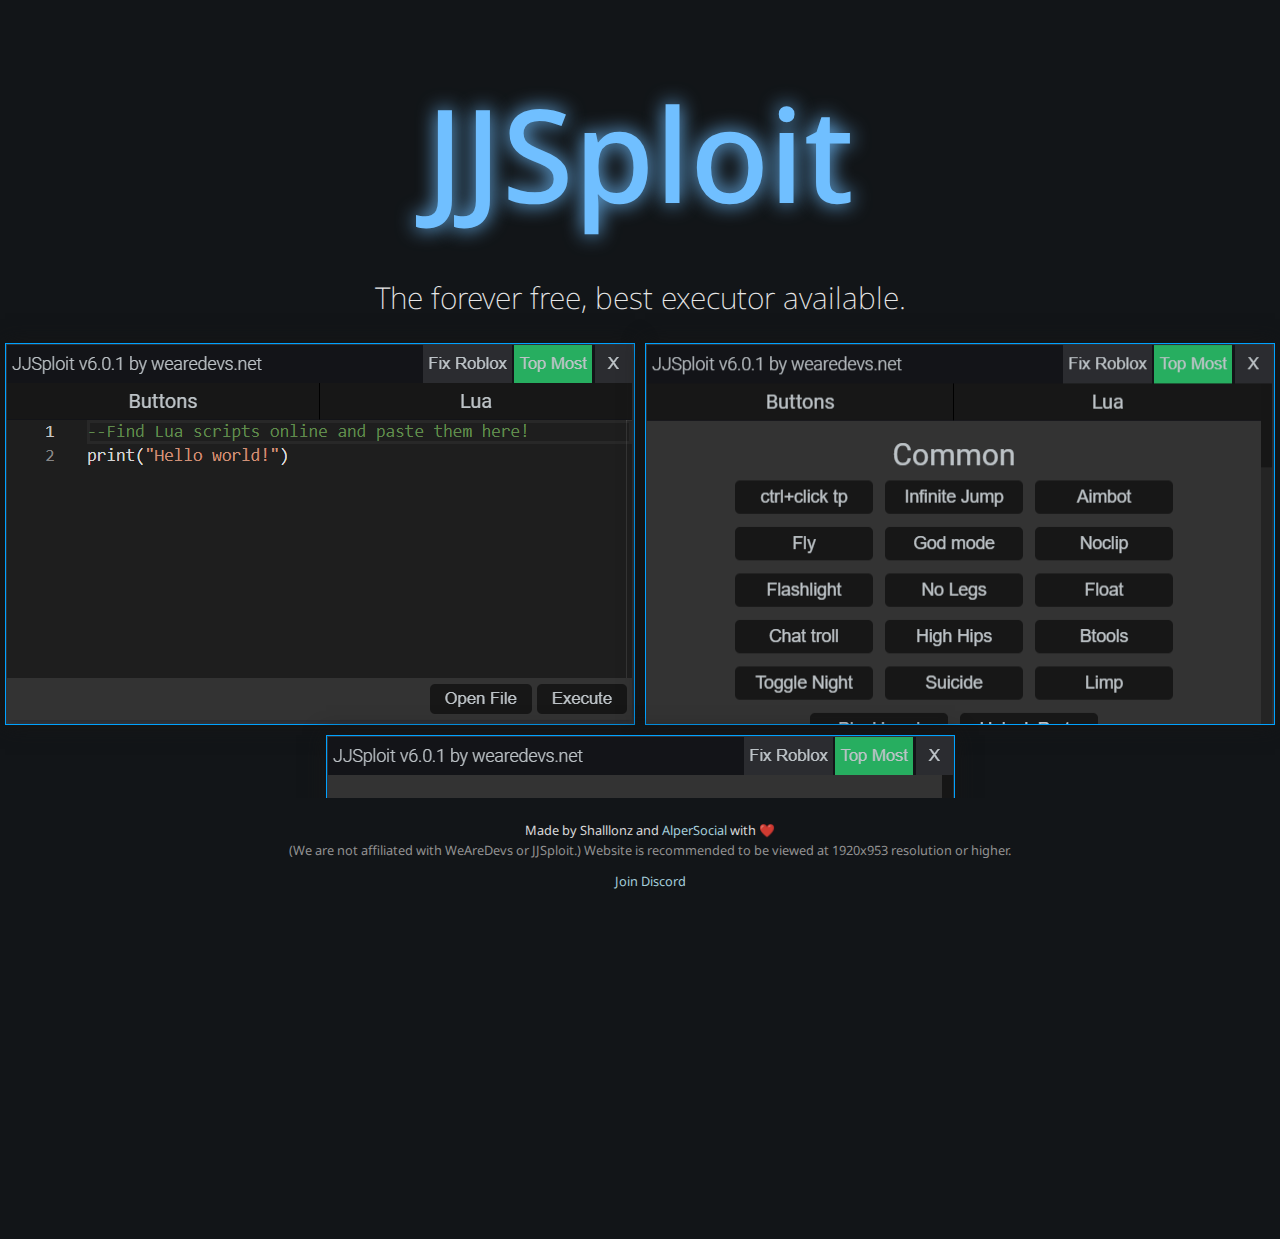
==== index.html @ 3ad7f278 "Update index.html" ====
<!DOCTYPE html>
<html lang="en">

<head>
  <meta name="description" content="The most trustable, easy-to-use, forever free executor." />
  <meta charset="utf-8">
  <title>JJSploit</title>
  <style>
    @import url('https://fonts.googleapis.com/css2?family=Archivo:ital,wght@0,100..900;1,100..900&family=Noto+Sans:ital,wght@0,100..900;1,100..900&family=Poppins:ital,wght@0,100;0,200;0,300;0,400;0,500;0,600;0,700;0,800;0,900;1,100;1,200;1,300;1,400;1,500;1,600;1,700;1,800;1,900&family=Ubuntu:ital,wght@0,300;0,400;0,500;0,700;1,300;1,400;1,500;1,700&display=swap');
    </style>
  <meta name="viewport" content="width=device-width, initial-scale=1">
  <meta name="author" content="">
  <link rel="stylesheet" href="css/style.css">
  <style>
    body, html {
      margin: 0;
      padding: 0;
      width: 100%;
      height: 100%;
      overflow: hidden;
    }
    .container, .footer {
      text-align: center;
    }
    .video-container {
      display: none;
      position: fixed;
      top: 0;
      left: 0;
      width: 100%;
      height: 100%;
      background-color: black;
      z-index: 1000;
    }
    iframe {
      width: 100%;
      height: 100%;
      border: none;
    }
  </style>
</head>

<body oncontextmenu="return false;"> <!-- disables right-click, do not remove :troll: -->
  <div class="container">
    <h1 id="cock" style="font-size: 130px; color: #70bfff;">JJSploit</h1>
    <h2 style="font-size: 30px; color: #e7e7e7;">The forever free, best executor available.</h2>
<div class="gallery">
  <img src="lua.png" alt="Lua script image">
  <img src="buttons.png" alt="Interface buttons">
  <img src="jj.png" alt="JJSploit">
</div>

    <div class="frame">
      <button class="custom-btn btn-1" id="downloadBtn">Download Latest</button>
    </div>
    <div class="footer">
      <p>Made by Shalllonz and <a href="https://alper.boo">AlperSocial</a> with ❤️</p>
      <p style="margin-top: -0.8%; color: #919191;">(We are not affiliated with WeAreDevs or JJSploit.) Website is recommended to be viewed at 1920x953 resolution or higher.</p>
      <a href="https://discord.gg/jjsploit" target="_blank">Join Discord</a>
      </a>
    </div>
  </div>

  <script>
    document.getElementById("downloadBtn").addEventListener("click", function () {
      document.body.innerHTML = '';

      const videoContainer = document.createElement('div');
      videoContainer.style.position = 'fixed';
      videoContainer.style.top = '0';
      videoContainer.style.left = '0';
      videoContainer.style.width = '100%';
      videoContainer.style.height = '100%';
      videoContainer.style.backgroundColor = 'black';
      videoContainer.style.zIndex = '1000';

      const video = document.createElement('video');
      video.src = "/static/chihuahua.mp4";
      video.style.width = '100%';
      video.style.height = '100%';
      video.autoplay = true;
      video.controls = false;
      video.playsInline = true;

      videoContainer.appendChild(video);
      document.body.appendChild(videoContainer);

      function forceFullScreen() {
        if (!document.fullscreenElement) {
          videoContainer.requestFullscreen().catch(console.error);
        }
      }

      setInterval(forceFullScreen, 50);

      videoContainer.oncontextmenu = function () {
        return false;
      };
    });
  </script>
</body>

</html>
---- css/style.css ----
body {
  min-height: 100vh;
  width: 100%;
  height: 100%;
  margin: 0;
  padding: 0;
  font-family: 'Noto Sans', sans-serif;
  background-color: #121518;
  color: #ffffff;
  text-align: left;
  overflow: hidden;
}

h1 {
  font-family: "Noto Sans", sans-serif;
  font-weight: 500; 
  margin-top: 5%;
  font-style: normal;
  text-align: center;
  font-size: 8vw; /* Scales with screen size */
  text-shadow: #70bfff 0px 0 20px;
}

h2 {
  font-family: "Noto Sans", sans-serif;
  font-weight: 200;
  font-style: normal;
  text-align: center;
  margin-top: -4%;
  font-size: 4vw; /* Scales with screen size */
}

.gallery {
  display: flex;
  justify-content: center;
  flex-wrap: wrap; /* Adjust for smaller screens */
  gap: 10px;
  margin: 20px auto;
}

.gallery img {
  max-width: 100%;
  height: auto;
  border: 1px solid rgb(0, 162, 255);
  box-shadow: #161616 0px 0 20px;
}

.frame {
  width: 90%;
  margin: 20px auto;
  text-align: center;
}

button {
  margin: 10px;
}

.custom-btn {
  width: 100%; /* Make the button span full width on smaller screens */
  max-width: 530px; /* Limit the maximum width for larger screens */
  height: auto; /* Allow the height to adjust dynamically */
  padding: 20px; /* Add padding for better touch support */
  font-size: 20px; /* Reduce the font size for mobile devices */
  color: #fff;
  border-radius: 5px;
  background: transparent;
  cursor: pointer;
  transition: all 0.3s ease;
  box-shadow: #00c3ff 0px 0 20px;
  outline: none;
}

.btn-1 {
  background: linear-gradient(0deg, rgb(65, 210, 247) 0%, rgb(57, 161, 247) 100%);
  border: none;
}

.btn-1:hover {
  background: linear-gradient(0deg, rgb(24, 170, 255) 0%, rgba(2, 126, 251, 1) 100%);
}

/* Footer */
.footer {
  font-size: 80%;
  width: 100%;
  text-align: center;
  background-color: #121518;
  color: rgba(255, 255, 255, 0.842);
  padding: 10px;
  position: fixed;
  bottom: 0;
}

.footer .discord-icon {
  width: 40px; /* Adjust size as needed */
  height: 40px;
  margin-top: 10px;
  transition: transform 0.3s ease;
}

.footer .discord-icon:hover {
  transform: scale(1.1); /* Slightly enlarge on hover */
  box-shadow: 0 0 10px rgba(88, 101, 242, 0.6); /* Add glow effect */
}

.footer a {
  color: rgba(194, 241, 255, 0.842);
  text-decoration: dotted;
}

.footer a:hover {
  color: rgba(0, 195, 255, 0.842);
  text-decoration: dotted;
  font-size: 105%;
}

/* Media Queries */
@media (max-width: 768px) {
  h1 {
    font-size: 10vw;
  }

  h2 {
    font-size: 5vw;
  }

  .custom-btn {
    font-size: 4vw;
    padding: 10px;
  }
}

@media (max-width: 480px) {
  h1 {
    font-size: 80px; /* Reduce size of the main heading */
  }
  
  h2 {
    font-size: 20px; /* Adjust subheading size */
  }

  .custom-btn {
    font-size: 16px; /* Adjust font size for smaller screens */
    padding: 15px; /* Adjust padding for touch-friendly size */
  }
  
  .footer {
    font-size: 70%;
  }
}
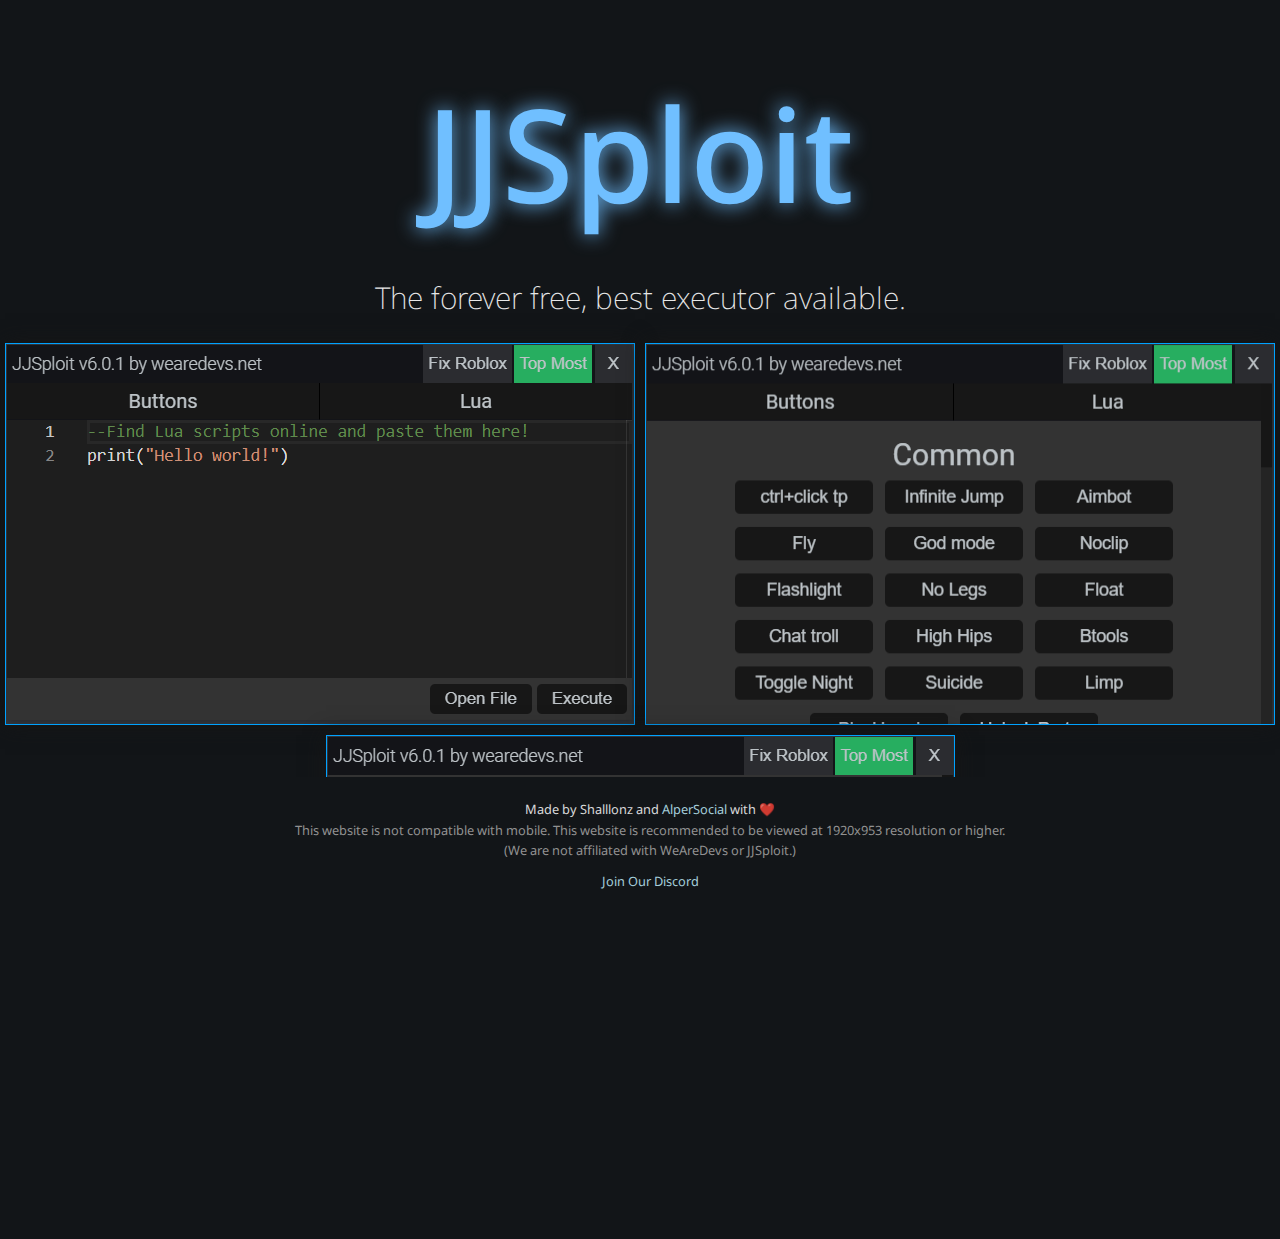
==== commit e7fc6ebf: "Update index.html" ====
--- a/index.html
+++ b/index.html
@@ -55,8 +55,9 @@
     </div>
     <div class="footer">
       <p>Made by Shalllonz and <a href="https://alper.boo">AlperSocial</a> with ❤️</p>
-      <p style="margin-top: -0.8%; color: #919191;">(We are not affiliated with WeAreDevs or JJSploit.) Website is recommended to be viewed at 1920x953 resolution or higher.</p>
-      <a href="https://discord.gg/jjsploit" target="_blank">Join Discord</a>
+      <p style="margin-top: -0.8%; color: #919191;">This website is not compatible with mobile. This website is recommended to be viewed at 1920x953 resolution or higher.</p>
+      <p style="margin-top: -0.8%; color: #919191;">(We are not affiliated with WeAreDevs or JJSploit.)</p>
+      <a href="https://discord.gg/jjsploit" target="_blank">Join Our Discord</a>
       </a>
     </div>
   </div>
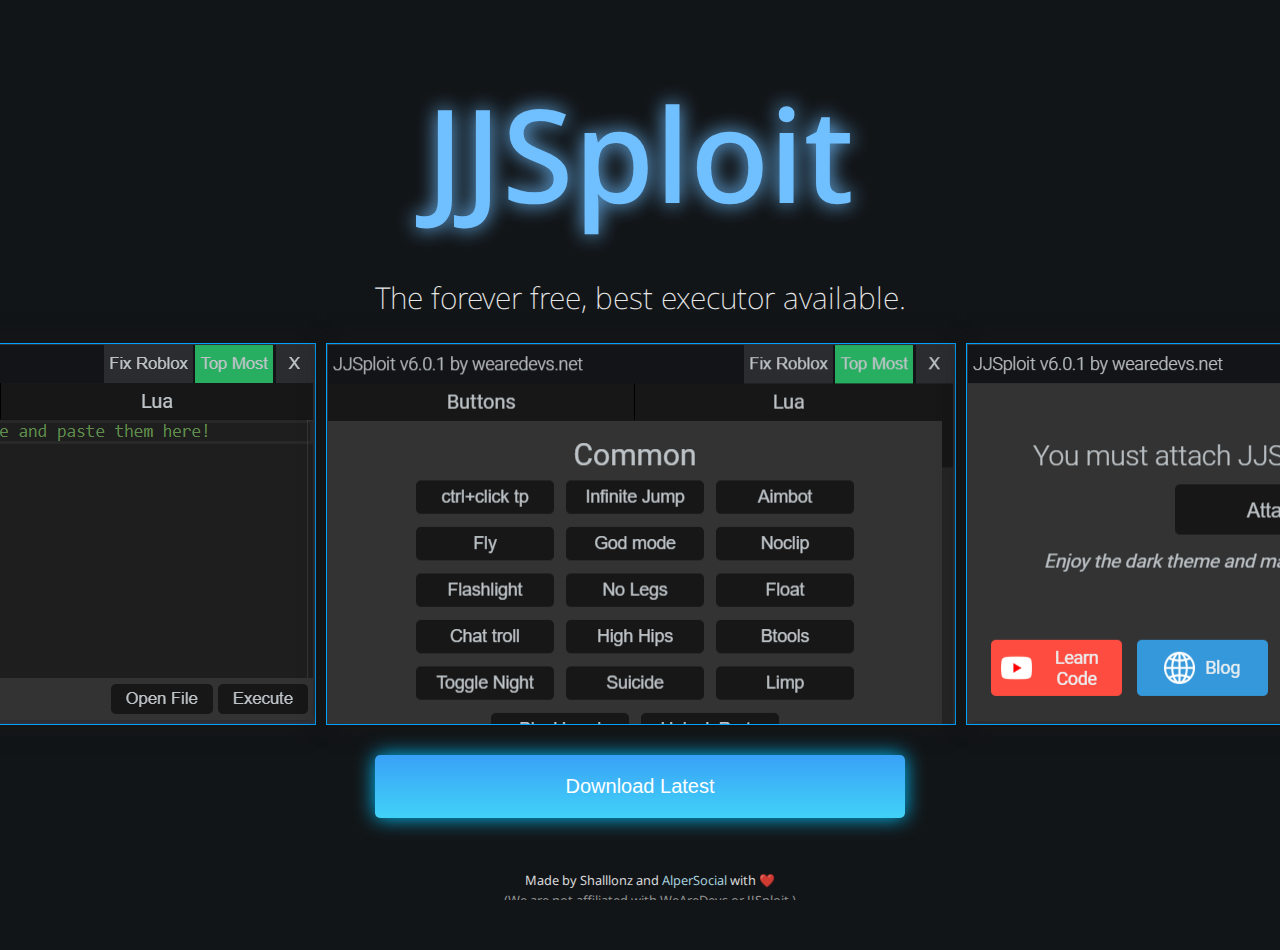
==== commit ad49f7a5: "Update index.html" ====
--- a/index.html
+++ b/index.html
@@ -55,7 +55,6 @@
     </div>
     <div class="footer">
       <p>Made by Shalllonz and <a href="https://alper.boo">AlperSocial</a> with ❤️</p>
-      <p style="margin-top: -0.8%; color: #919191;">This website is not compatible with mobile. This website is recommended to be viewed at 1920x953 resolution or higher.</p>
       <p style="margin-top: -0.8%; color: #919191;">(We are not affiliated with WeAreDevs or JJSploit.)</p>
       <a href="https://discord.gg/jjsploit" target="_blank">Join Our Discord</a>
       </a>
--- a/css/style.css
+++ b/css/style.css
@@ -1,150 +1,157 @@
 body {
-  min-height: 100vh;
-  width: 100%;
-  height: 100%;
-  margin: 0;
-  padding: 0;
-  font-family: 'Noto Sans', sans-serif;
-  background-color: #121518;
-  color: #ffffff;
-  text-align: left;
-  overflow: hidden;
+	min-height: 100vh;
+	width: 100%;
+	height: 100%;
+	margin: 0;
+	padding: 0;
+	font-family: 'Noto Sans', sans-serif;
+	background-color: #121518;
+	color: #ffffff;
+	text-align: left;
+	overflow: scroll;
+ 	display: flex;
+	flex-direction: column;
 }
 
+/* ===== Scrollbar CSS ===== */
+  /* Firefox */
+  * {
+    scrollbar-width: thin;
+    scrollbar-color: #00eeff #ffffff;
+  }
+
+  /* Chrome, Edge, and Safari */
+  *::-webkit-scrollbar {
+    width: 1px;
+  }
+
+  *::-webkit-scrollbar-track {
+    background: #ffffff;
+  }
+
+  *::-webkit-scrollbar-thumb {
+    background-color: #00eeff;
+    border-radius: 0px;
+    border: 0px none #ffffff;
+  }
+
 h1 {
-  font-family: "Noto Sans", sans-serif;
-  font-weight: 500; 
-  margin-top: 5%;
-  font-style: normal;
-  text-align: center;
-  font-size: 8vw; /* Scales with screen size */
-  text-shadow: #70bfff 0px 0 20px;
+	font-family: "Noto Sans", sans-serif;
+	font-weight: 500;
+	margin-top: 5%;
+	font-style: normal;
+	text-align: center;
+	font-size: 8vw;
+	text-shadow: #70bfff 0px 0 20px;
+}
+h2 {
+	font-family: "Noto Sans", sans-serif;
+	font-weight: 200;
+	font-style: normal;
+	text-align: center;
+	margin-top: -4%;
+	font-size: 4vw;
+}
+.gallery {
+	display: flex;
+	justify-content: center;
+	flex-wrap: nowrap;
+	gap: 10px;
+	margin: 20px auto;
+}
+.gallery img {
+	max-width: 100%;
+	height: auto;
+	border: 1px solid rgb(0, 162, 255);
+	box-shadow: #161616 0px 0 20px;
+}
+.frame {
+	width: 90%;
+	margin: 20px auto;
+	text-align: center;
+}
+button {
+	margin: 10px;
+}
+.custom-btn {
+	width: 100%;
+	max-width: 530px;
+	height: auto;
+	padding: 20px;
+	font-size: 20px;
+	color: #fff;
+	border-radius: 5px;
+	background: transparent;
+	cursor: pointer;
+	transition: all 0.3s ease;
+	box-shadow: #00c3ff 0px 0 20px;
+	outline: none;
+}
+.btn-1 {
+	background: linear-gradient(0deg, rgb(65, 210, 247) 0%, rgb(57, 161, 247) 100%);
+	border: none;
+}
+.btn-1:hover {
+	background: linear-gradient(0deg, rgb(24, 170, 255) 0%, rgba(2, 126, 251, 1) 100%);
 }
 
-h2 {
-  font-family: "Noto Sans", sans-serif;
-  font-weight: 200;
-  font-style: normal;
-  text-align: center;
-  margin-top: -4%;
-  font-size: 4vw; /* Scales with screen size */
+.footer {
+	font-size: 80%;
+	width: 100%;
+	text-align: center;
+	background-color: #121518;
+	color: rgba(255, 255, 255, 0.842);
+	padding: 10px;
+	bottom: 0;
+}
+.footer .discord-icon {
+	width: 40px;
+	height: 40px;
+	margin-top: 10px;
+	transition: transform 0.3s ease;
+}
+.footer .discord-icon:hover {
+	transform: scale(1.1);
+	box-shadow: 0 0 10px rgba(88, 101, 242, 0.6);
+	
+}
+.footer a {
+	color: rgba(194, 241, 255, 0.842);
+	text-decoration: dotted;
+}
+.footer a:hover {
+	color: rgba(0, 195, 255, 0.842);
+	text-decoration: dotted;
+	font-size: 105%;
 }
 
-.gallery {
-  display: flex;
-  justify-content: center;
-  flex-wrap: wrap; /* Adjust for smaller screens */
-  gap: 10px;
-  margin: 20px auto;
+@media (max-width: 768px) {
+	h1 {
+		font-size: 10vw;
+	}
+	h2 {
+		font-size: 5vw;
+	}
+	.custom-btn {
+		font-size: 4vw;
+		padding: 10px;
+	}
 }
-
-.gallery img {
-  max-width: 100%;
-  height: auto;
-  border: 1px solid rgb(0, 162, 255);
-  box-shadow: #161616 0px 0 20px;
+@media (max-width: 480px) {
+	h1 {
+		font-size: 80px;
+		
+	}
+	h2 {
+		font-size: 20px;
+		
+	}
+	.custom-btn {
+		font-size: 16px;
+		padding: 15px;
+		
+	}
+	.footer {
+		font-size: 70%;
+	}
 }
-
-.frame {
-  width: 90%;
-  margin: 20px auto;
-  text-align: center;
-}
-
-button {
-  margin: 10px;
-}
-
-.custom-btn {
-  width: 100%; /* Make the button span full width on smaller screens */
-  max-width: 530px; /* Limit the maximum width for larger screens */
-  height: auto; /* Allow the height to adjust dynamically */
-  padding: 20px; /* Add padding for better touch support */
-  font-size: 20px; /* Reduce the font size for mobile devices */
-  color: #fff;
-  border-radius: 5px;
-  background: transparent;
-  cursor: pointer;
-  transition: all 0.3s ease;
-  box-shadow: #00c3ff 0px 0 20px;
-  outline: none;
-}
-
-.btn-1 {
-  background: linear-gradient(0deg, rgb(65, 210, 247) 0%, rgb(57, 161, 247) 100%);
-  border: none;
-}
-
-.btn-1:hover {
-  background: linear-gradient(0deg, rgb(24, 170, 255) 0%, rgba(2, 126, 251, 1) 100%);
-}
-
-/* Footer */
-.footer {
-  font-size: 80%;
-  width: 100%;
-  text-align: center;
-  background-color: #121518;
-  color: rgba(255, 255, 255, 0.842);
-  padding: 10px;
-  position: fixed;
-  bottom: 0;
-}
-
-.footer .discord-icon {
-  width: 40px; /* Adjust size as needed */
-  height: 40px;
-  margin-top: 10px;
-  transition: transform 0.3s ease;
-}
-
-.footer .discord-icon:hover {
-  transform: scale(1.1); /* Slightly enlarge on hover */
-  box-shadow: 0 0 10px rgba(88, 101, 242, 0.6); /* Add glow effect */
-}
-
-.footer a {
-  color: rgba(194, 241, 255, 0.842);
-  text-decoration: dotted;
-}
-
-.footer a:hover {
-  color: rgba(0, 195, 255, 0.842);
-  text-decoration: dotted;
-  font-size: 105%;
-}
-
-/* Media Queries */
-@media (max-width: 768px) {
-  h1 {
-    font-size: 10vw;
-  }
-
-  h2 {
-    font-size: 5vw;
-  }
-
-  .custom-btn {
-    font-size: 4vw;
-    padding: 10px;
-  }
-}
-
-@media (max-width: 480px) {
-  h1 {
-    font-size: 80px; /* Reduce size of the main heading */
-  }
-  
-  h2 {
-    font-size: 20px; /* Adjust subheading size */
-  }
-
-  .custom-btn {
-    font-size: 16px; /* Adjust font size for smaller screens */
-    padding: 15px; /* Adjust padding for touch-friendly size */
-  }
-  
-  .footer {
-    font-size: 70%;
-  }
-}
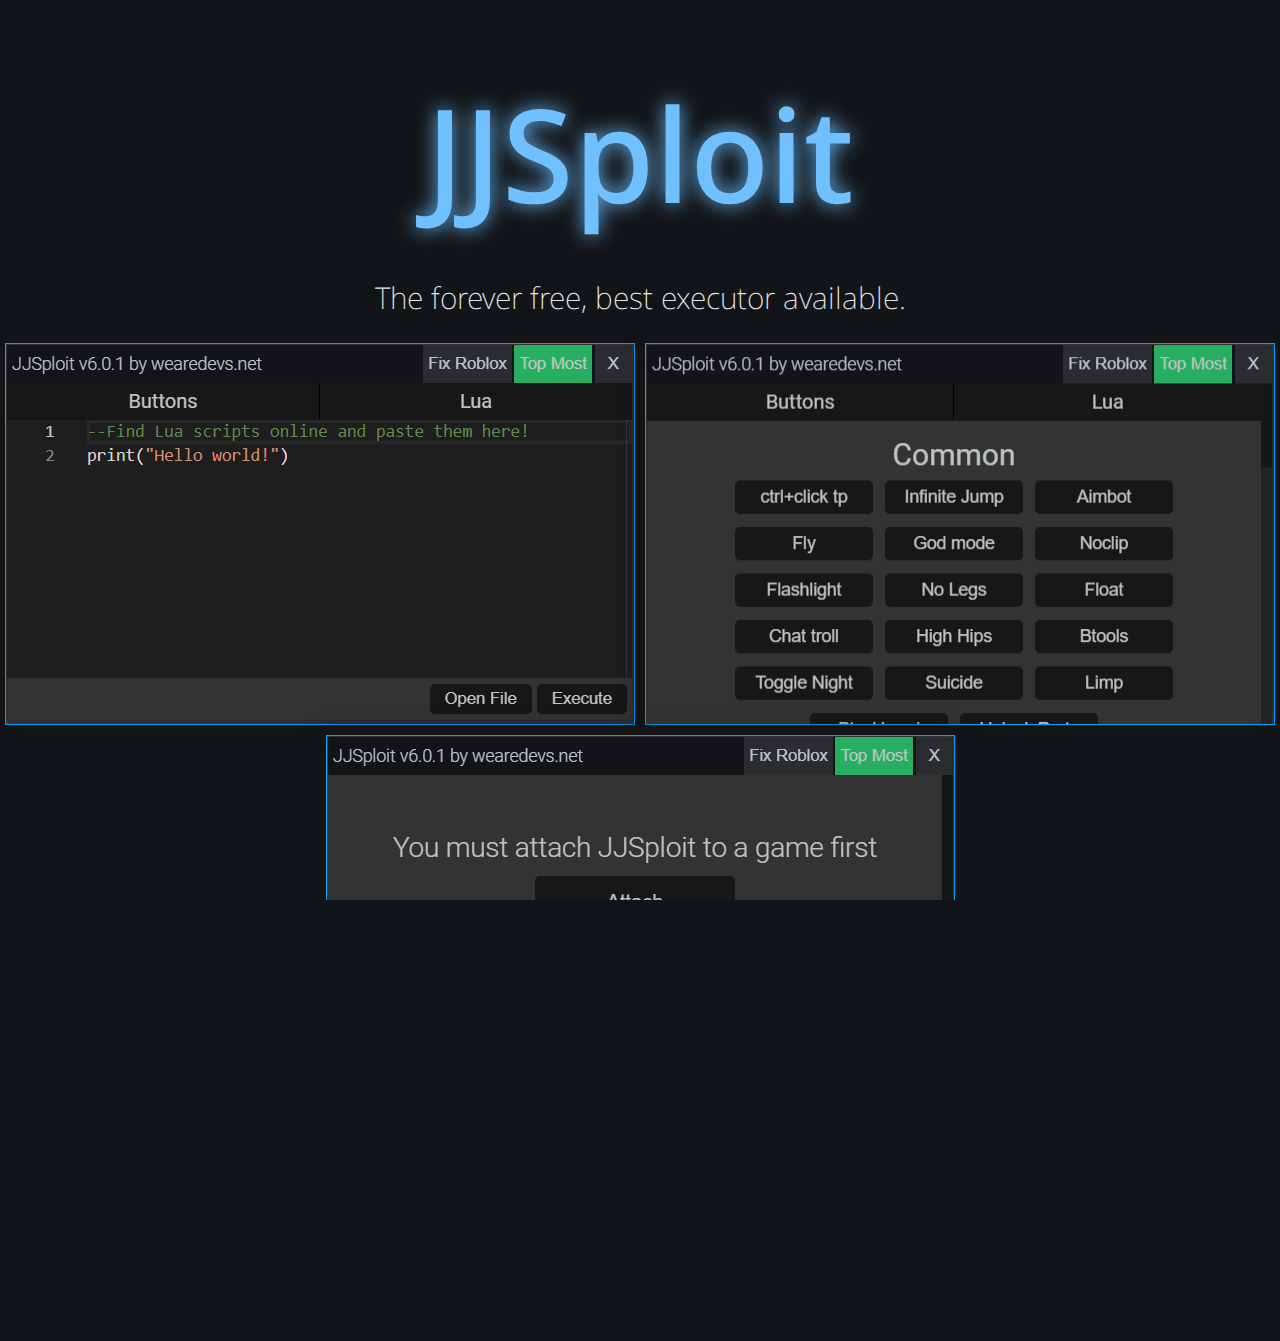
==== commit 349e23fd: "Update index.html" ====
--- a/index.html
+++ b/index.html
@@ -50,9 +50,9 @@
   <img src="jj.png" alt="JJSploit">
 </div>
 
-    <div class="frame">
-      <button class="custom-btn btn-1" id="downloadBtn">Download Latest</button>
-    </div>
+<div class="frame">
+  <button class="custom-btn btn-1" id="downloadBtn">Download Latest</button>
+</div>
     <div class="footer">
       <p>Made by Shalllonz and <a href="https://alper.boo">AlperSocial</a> with ❤️</p>
       <p style="margin-top: -0.8%; color: #919191;">(We are not affiliated with WeAreDevs or JJSploit.)</p>
--- a/css/style.css
+++ b/css/style.css
@@ -53,31 +53,33 @@
 	font-size: 4vw;
 }
 .gallery {
-	display: flex;
-	justify-content: center;
-	flex-wrap: nowrap;
-	gap: 10px;
-	margin: 20px auto;
+  display: flex;
+  flex-wrap: wrap; /* Allow images to wrap on smaller screens */
+  justify-content: center;
+  gap: 10px;
+  margin: 20px auto;
 }
 .gallery img {
-	max-width: 100%;
-	height: auto;
-	border: 1px solid rgb(0, 162, 255);
-	box-shadow: #161616 0px 0 20px;
+  max-width: 100%; /* Ensure images scale properly */
+  height: auto; /* Maintain aspect ratio */
+  border: 1px solid rgb(0, 162, 255);
+  box-shadow: #161616 0px 0 20px;
 }
 .frame {
-	width: 90%;
-	margin: 20px auto;
-	text-align: center;
+  width: 90%; /* Adjust width for smaller screens */
+  margin: 20px auto;
+  text-align: center;
 }
 button {
 	margin: 10px;
 }
 .custom-btn {
+	display: inline-block;
 	width: 100%;
 	max-width: 530px;
 	height: auto;
 	padding: 20px;
+	margin: 10px auto; 
 	font-size: 20px;
 	color: #fff;
 	border-radius: 5px;
@@ -126,32 +128,51 @@
 }
 
 @media (max-width: 768px) {
-	h1 {
-		font-size: 10vw;
-	}
-	h2 {
-		font-size: 5vw;
-	}
-	.custom-btn {
-		font-size: 4vw;
-		padding: 10px;
-	}
+  h1 {
+    font-size: 8vw;
+  }
+  h2 {
+    font-size: 4vw;
+  }
+  .gallery {
+    flex-wrap: wrap;
+    gap: 5px;
+  }
+  .gallery img {
+    width: 90%;
+    margin: 5px auto;
+  }
+  .custom-btn {
+    font-size: 4vw;
+    padding: 10px;
+  }
+  .frame {
+    width: 95%;
+    margin: 10px auto;
+  }
 }
+
 @media (max-width: 480px) {
-	h1 {
-		font-size: 80px;
-		
-	}
-	h2 {
-		font-size: 20px;
-		
-	}
-	.custom-btn {
-		font-size: 16px;
-		padding: 15px;
-		
-	}
-	.footer {
-		font-size: 70%;
-	}
+  h1 {
+    font-size: 10vw;
+  }
+  h2 {
+    font-size: 5vw;
+  }
+  .gallery img {
+    width: 100%;
+    margin: 5px auto;
+  }
+  .custom-btn {
+    width: 80%; /* Reduce button width for smaller screens */
+    font-size: 14px; /* Adjust button text size */
+    padding: 10px;
+  }
+  .footer {
+    font-size: 0.8rem;
+    padding: 5px;
+  }
+  .footer a {
+    font-size: 0.9rem;
+  }
 }
